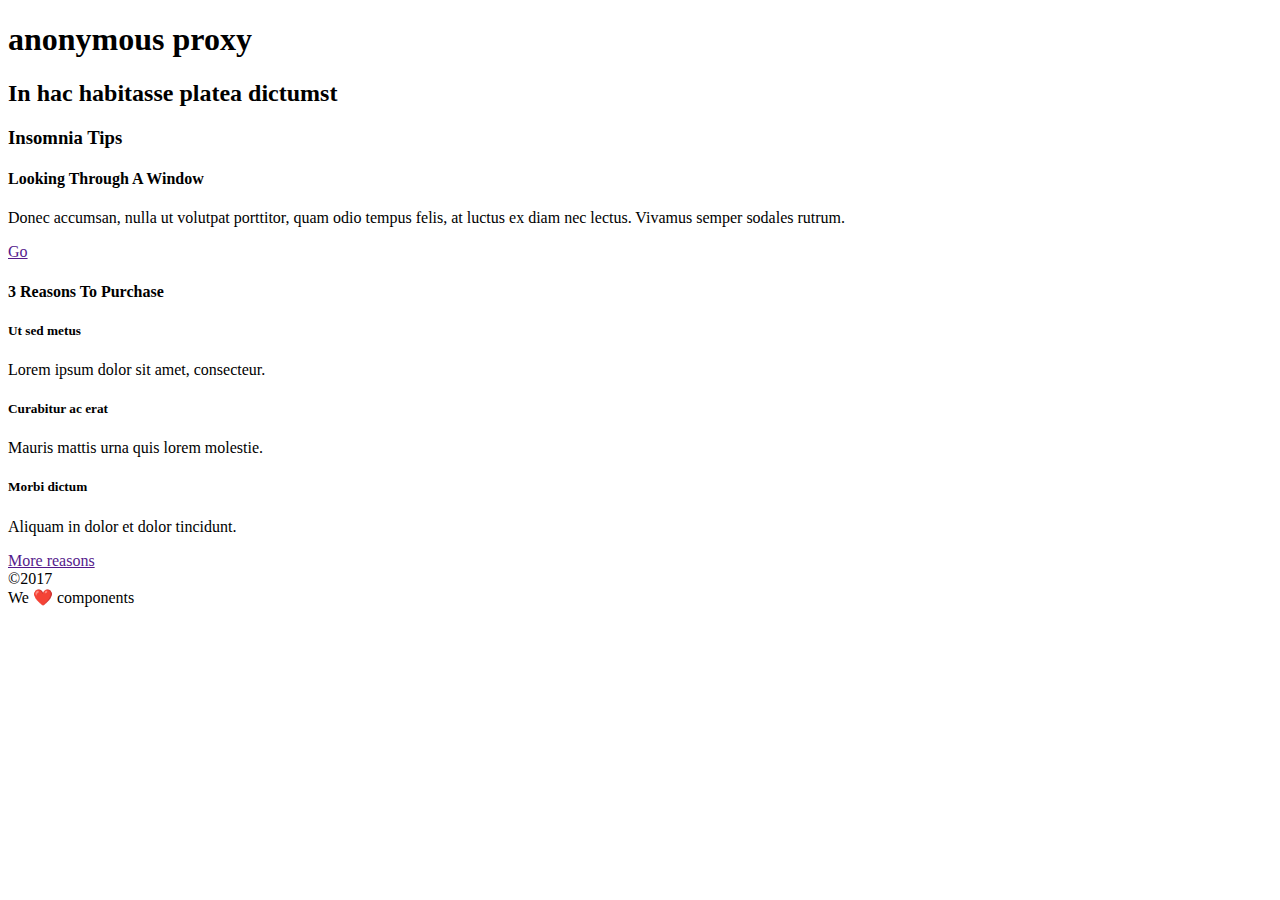
==== _src/templates/index.html @ 43f66c74 "Footer's background-color fixed" ====
<!DOCTYPE html>
<html lang="en">

<head>
  <meta charset="UTF-8">
  <meta name="viewport" content="width=device-width, initial-scale=1.0">
  <meta http-equiv="X-UA-Compatible" content="ie=edge">
  <title>ANONYMOUS PROXY</title>
  <link rel="stylesheet" href="assets/css/main.css">
  <link href="https://fonts.googleapis.com/css?family=Roboto:400,500,700" rel="stylesheet">
</head>

<body>
  
  <header>
    <div>
      <div></div>
      <h1 class="website_title">anonymous proxy</h1>
      <h2 class="website_subtitle">In hac habitasse platea dictumst</h2>
      <div></div>
    </div>
  </header>

  <main>

  </main>

  <section class="section_1">
    <div>
      <div>
        <h3 class="tips_title">Insomnia Tips</h3>
      </div>

      <div>
        <h4 class="h4_titles">Looking Through A Window</h4>
      </div>

      <div>
        <p>Donec accumsan, nulla ut volutpat porttitor, quam odio tempus felis, at luctus ex diam nec lectus. Vivamus
          semper sodales rutrum.</p>
      </div>

      <div><a href="">Go</a></div>
    </div>
  </section>

  <section class="section_2">
    <div>
      <div>
        <h4 class="h4_titles">3 Reasons To Purchase</h4>
      </div>

      <div>
        <h5>Ut sed metus</h5>
        <p>Lorem ipsum dolor sit amet, consecteur.</p>
      </div>
      <div>
        <h5>Curabitur ac erat</h5>
        <p>Mauris mattis urna quis lorem molestie.</p>
      </div>
      <div>
        <h5>Morbi dictum</h5>
        <p>Aliquam in dolor et dolor tincidunt.</p>
      </div>
      <div><a href="">More reasons</a></div>
    </div>

  </section>

  <footer class="footer">
    <div>©2017</div>
    <div>We ❤️ components</div>
  </footer>

</body>

</html>
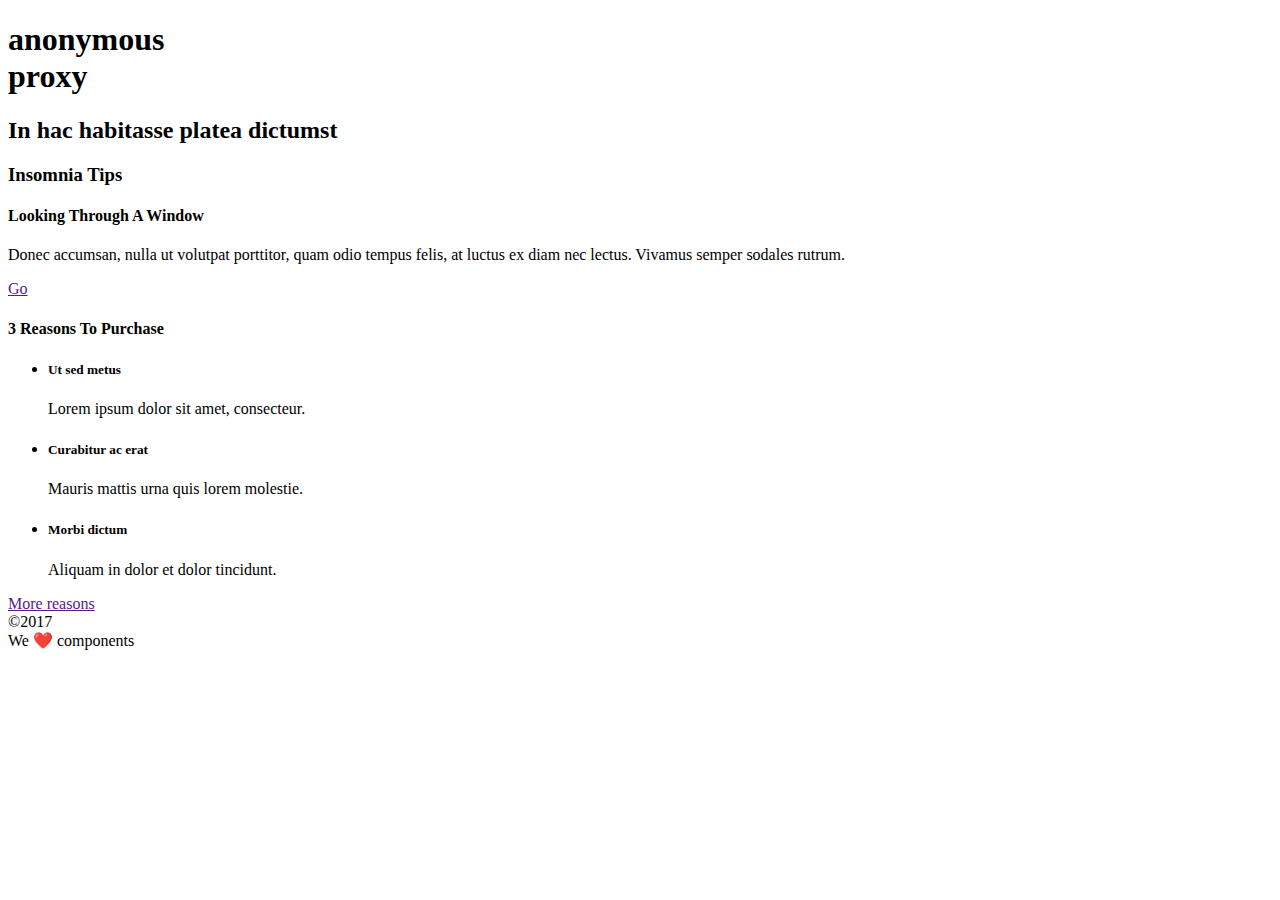
==== commit 6c5ec9ec: "Progress with the MOBILE FIRST VERSION" ====
--- a/_src/templates/index.html
+++ b/_src/templates/index.html
@@ -11,12 +11,22 @@
 </head>
 
 <body>
-  
-  <header>
-    <div>
-      <div></div>
-      <h1 class="website_title">anonymous proxy</h1>
-      <h2 class="website_subtitle">In hac habitasse platea dictumst</h2>
+
+  <header class="header">
+    <div class="hero">
+      
+      <div class="btn_hamburger"></div>
+      
+      <div class="main_titles_box">
+        <h1 class="website_title">
+          <div>anonymous</div>
+          <div>proxy</div>
+        </h1>
+        
+        <h2 class="website_subtitle">In hac habitasse platea dictumst</h2>
+      </div>
+      
+      
       <div></div>
     </div>
   </header>
@@ -50,18 +60,21 @@
         <h4 class="h4_titles">3 Reasons To Purchase</h4>
       </div>
 
-      <div>
-        <h5>Ut sed metus</h5>
-        <p>Lorem ipsum dolor sit amet, consecteur.</p>
-      </div>
-      <div>
-        <h5>Curabitur ac erat</h5>
-        <p>Mauris mattis urna quis lorem molestie.</p>
-      </div>
-      <div>
-        <h5>Morbi dictum</h5>
-        <p>Aliquam in dolor et dolor tincidunt.</p>
-      </div>
+      <ul class="ul_purchase">
+        <li class="li_purchase">
+          <h5>Ut sed metus</h5>
+          <p class="box_little_text">Lorem ipsum dolor sit amet, consecteur.</p>
+        </li>
+        <li class="li_purchase">
+          <h5>Curabitur ac erat</h5>
+          <p class="box_little_text">Mauris mattis urna quis lorem molestie.</p>
+        </li>
+        <li class="li_purchase">
+          <h5>Morbi dictum</h5>
+          <p class="box_little_text"> Aliquam in dolor et dolor tincidunt.</p>
+        </li>
+      </ul>
+
       <div><a href="">More reasons</a></div>
     </div>
 
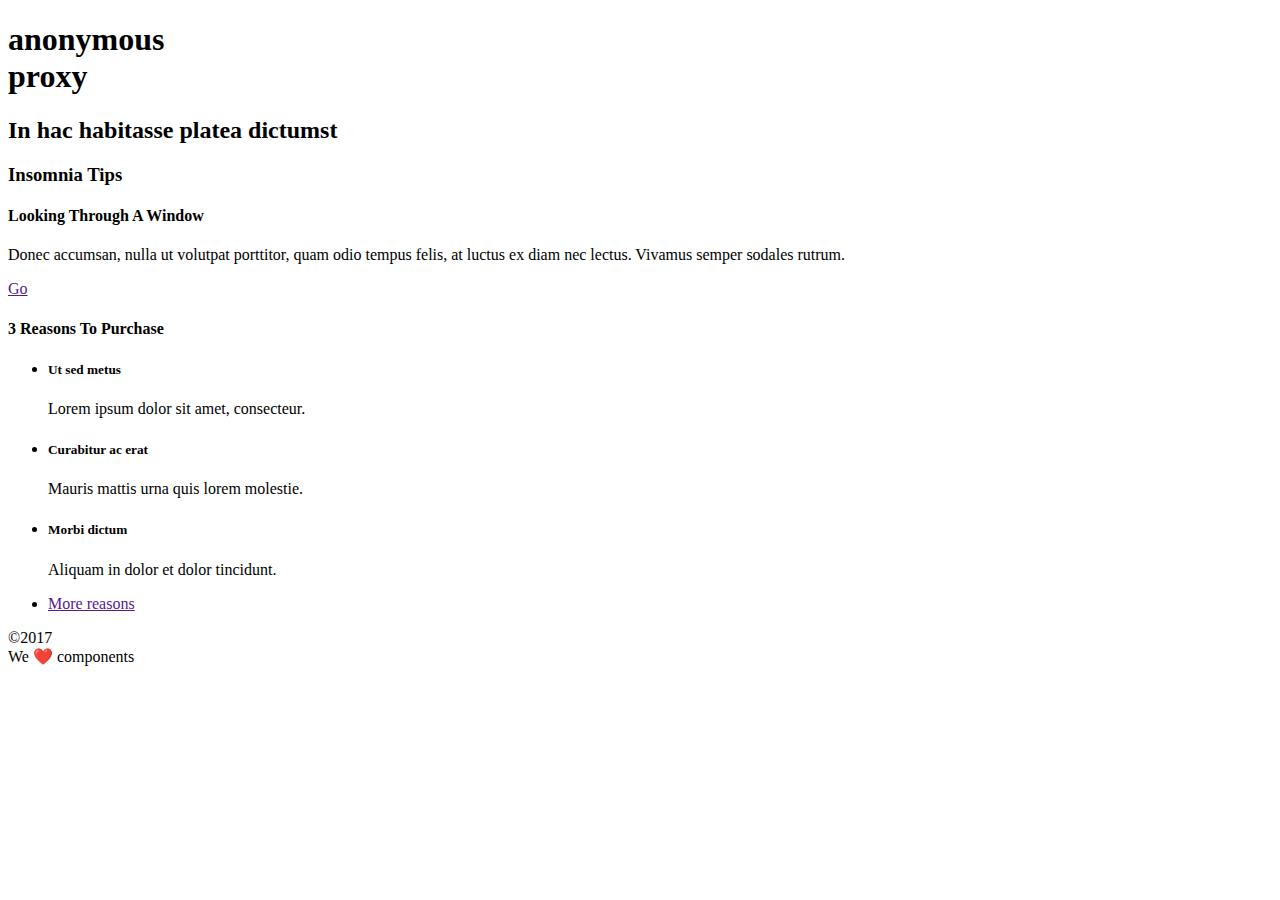
==== commit f06417f9: "Some changes of started things" ====
--- a/_src/templates/index.html
+++ b/_src/templates/index.html
@@ -50,7 +50,7 @@
           semper sodales rutrum.</p>
       </div>
 
-      <div><a href="">Go</a></div>
+      <div><a class="btn_go" href="">Go</a></div>
     </div>
   </section>
 
@@ -73,16 +73,21 @@
           <h5>Morbi dictum</h5>
           <p class="box_little_text"> Aliquam in dolor et dolor tincidunt.</p>
         </li>
+        <li class="li_purchase">
+          <a class="btn_more-reasons" href="">More reasons</a>
+        </li>
       </ul>
 
-      <div><a href="">More reasons</a></div>
+      <div></div>
     </div>
 
   </section>
 
-  <footer class="footer">
-    <div>©2017</div>
-    <div>We ❤️ components</div>
+  <footer class="footer_principal_container">
+    <div class="footer">
+      <div>©2017</div>
+      <div class="heart_text">We ❤️ components</div>
+    </div>
   </footer>
 
 </body>
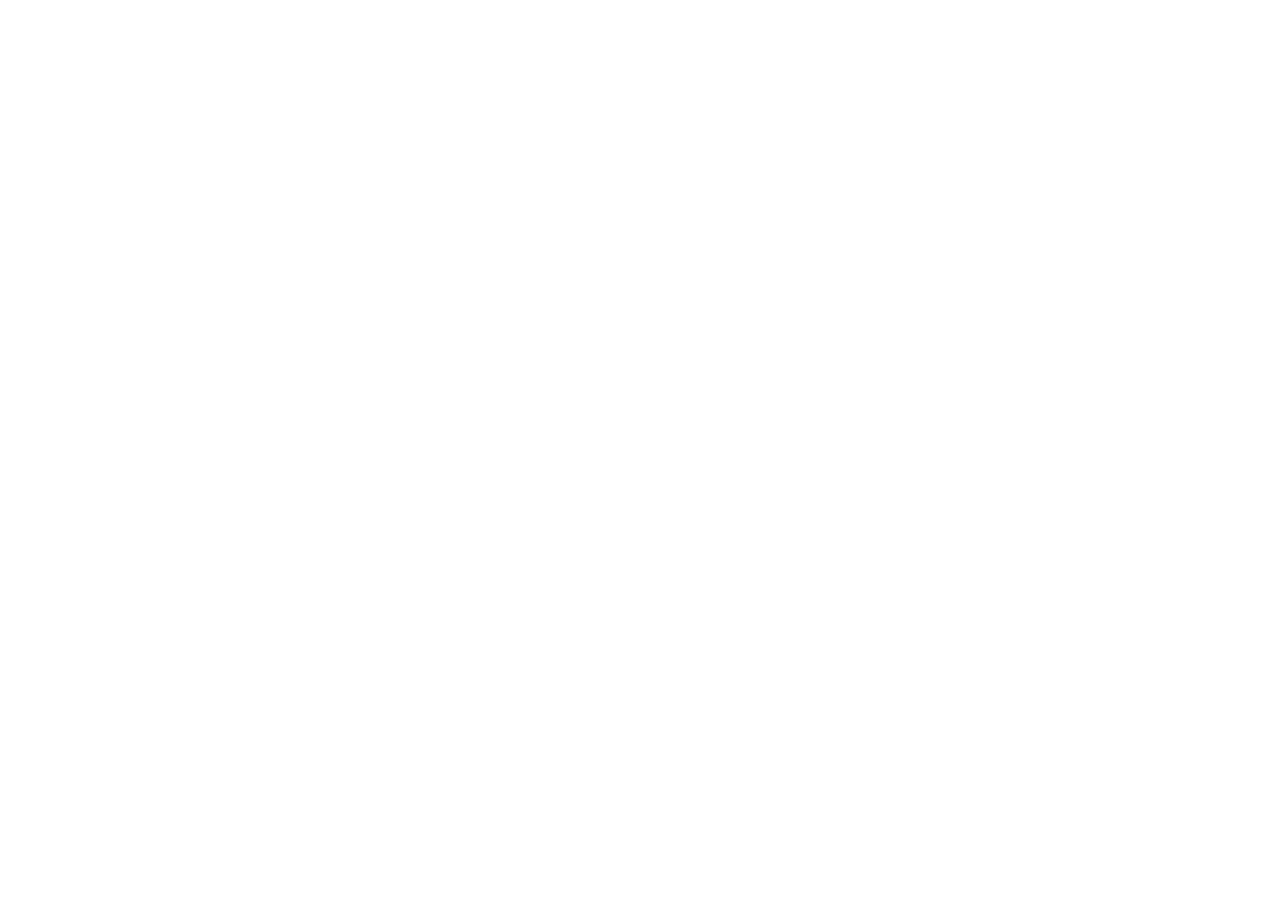
==== commit 1fb40555: "New files: header partial, main partial, footer partial" ====
--- a/_src/templates/index.html
+++ b/_src/templates/index.html
@@ -12,83 +12,11 @@
 
 <body>
 
-  <header class="header">
-    <div class="hero">
-      
-      <div class="btn_hamburger"></div>
-      
-      <div class="main_titles_box">
-        <h1 class="website_title">
-          <div>anonymous</div>
-          <div>proxy</div>
-        </h1>
-        
-        <h2 class="website_subtitle">In hac habitasse platea dictumst</h2>
-      </div>
-      
-      
-      <div></div>
-    </div>
-  </header>
+  <partial src="_header.html" label=""></partial>
 
-  <main>
+  <partial src="_main.html" label=""></partial>
 
-  </main>
-
-  <section class="section_1">
-    <div>
-      <div>
-        <h3 class="tips_title">Insomnia Tips</h3>
-      </div>
-
-      <div>
-        <h4 class="h4_titles">Looking Through A Window</h4>
-      </div>
-
-      <div>
-        <p>Donec accumsan, nulla ut volutpat porttitor, quam odio tempus felis, at luctus ex diam nec lectus. Vivamus
-          semper sodales rutrum.</p>
-      </div>
-
-      <div><a class="btn_go" href="">Go</a></div>
-    </div>
-  </section>
-
-  <section class="section_2">
-    <div>
-      <div>
-        <h4 class="h4_titles">3 Reasons To Purchase</h4>
-      </div>
-
-      <ul class="ul_purchase">
-        <li class="li_purchase">
-          <h5>Ut sed metus</h5>
-          <p class="box_little_text">Lorem ipsum dolor sit amet, consecteur.</p>
-        </li>
-        <li class="li_purchase">
-          <h5>Curabitur ac erat</h5>
-          <p class="box_little_text">Mauris mattis urna quis lorem molestie.</p>
-        </li>
-        <li class="li_purchase">
-          <h5>Morbi dictum</h5>
-          <p class="box_little_text"> Aliquam in dolor et dolor tincidunt.</p>
-        </li>
-        <li class="li_purchase">
-          <a class="btn_more-reasons" href="">More reasons</a>
-        </li>
-      </ul>
-
-      <div></div>
-    </div>
-
-  </section>
-
-  <footer class="footer_principal_container">
-    <div class="footer">
-      <div>©2017</div>
-      <div class="heart_text">We ❤️ components</div>
-    </div>
-  </footer>
+  <partial src="_footer.html" label=""></partial>
 
 </body>
 
